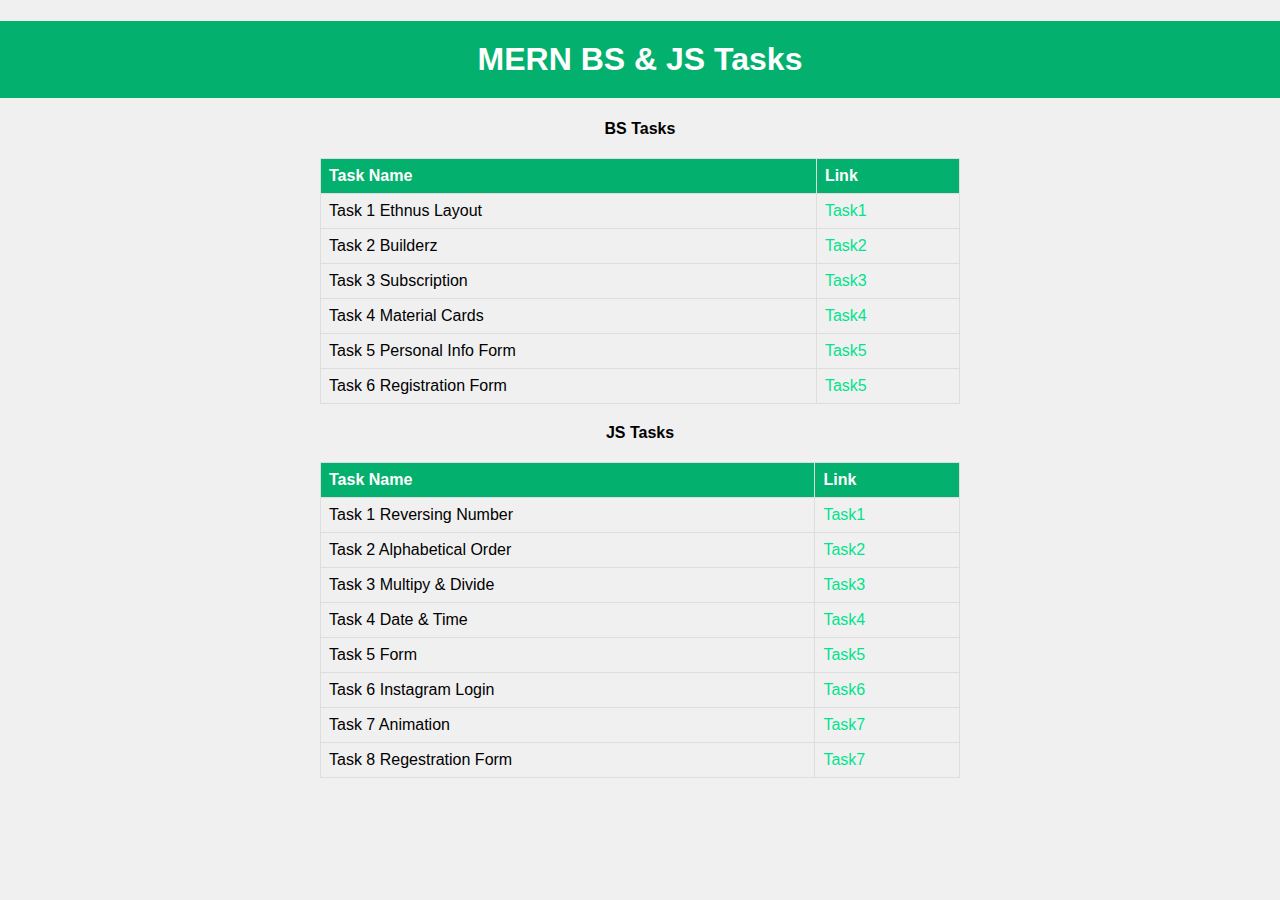
==== bs/Task-4.html @ 4a541112 "Add files via upload" ====
<!DOCTYPE html>
<html lang="en">
  <head>
    <meta charset="UTF-8" />
    <meta name="viewport" content="width=device-width, initial-scale=1.0" />
    <title>Task List</title>

    <style>
      body {
        font-family: Arial, sans-serif;
        background-color: #f0f0f0;
        margin: 0;
        padding: 0;
      }
      h1 {
        background-color: #04b06e;
        color: #fff;
        padding: 20px;
        text-align: center;
      }
  
      table {
        width: 50%;
        margin: 20px auto;
        border-collapse: collapse;
      }
  
      th, td {
        border: 1px solid #ddd;
        padding: 8px;
        text-align: left;
      }
  
      th {
        background-color: #04b06e;
        color: #fff;
      }
  
      a {
        text-decoration: none;
        color: #02e38d;
      }
  
      a:hover {
        text-decoration: underline;
      }
  
      p {
        margin: 20px 0;
        font-weight: bold;
      }
    </style>
  </head>
  <body>
    <h1>MERN BS & JS Tasks</h1>
    <center><p>BS Tasks</p></center>
    <table>
      <th>Task Name</th>
      <th>Link</th>
      <tr>
        <td>Task 1 Ethnus Layout</td>
        <td><a href="bs/Task-1.html">Task1</a></td>
      </tr>
      <tr>
        <td>Task 2 Builderz </td>
        <td><a href="bs/Task-2.html">Task2</a></td>
      </tr>
      <tr>
        <td>Task 3 Subscription</td>
        <td><a href="bs/Task-3.html">Task3</a></td>
      </tr>
      <tr>
        <td>Task 4 Material Cards</td>
        <td><a href="bs/Task-4.html">Task4</a></td>
      </tr>
      <tr>
        <td>Task 5 Personal Info Form</td>
        <td><a href="bs/Task-5.html">Task5</a></td>
      </tr>
      <tr>
        <td>Task 6 Registration Form</td>
        <td><a href="bs/Task-6.html">Task5</a></td>
      </tr>
    </table>

    <center><p>JS Tasks</p></center>
    <table>
      <th>Task Name</th>
      <th>Link</th>
      <tr>
        <td>Task 1 Reversing Number </td>
        <td><a href="js/Task-1.html">Task1</a></td>
      </tr>
      <tr>
        <td>Task 2 Alphabetical Order</td>
        <td><a href="js/Task-2.html">Task2</a></td>
      </tr>
      <tr>
        <td>Task 3 Multipy & Divide</td>
        <td><a href="js/Task-3.html">Task3</a></td>
      </tr>
      <tr>
        <td>Task 4 Date & Time</td>
        <td><a href="js/Task-4.html">Task4</a></td>
      </tr>
      <tr>
        <td>Task 5 Form</td>
        <td><a href="js/Task-5.html">Task5</a></td>
      </tr>
      <tr>
        <td>Task 6 Instagram Login</td>
        <td><a href="js/Task-6.html">Task6</a></td>
      </tr>
      <tr>
        <td>Task 7 Animation</td>
        <td><a href="js/Task-7.html">Task7</a></td>
      </tr>
      <tr>
        <td>Task 8 Regestration Form</td>
        <td><a href="js/Task-7.html">Task7</a></td>
      </tr>
    </table>
  </body>
</html>
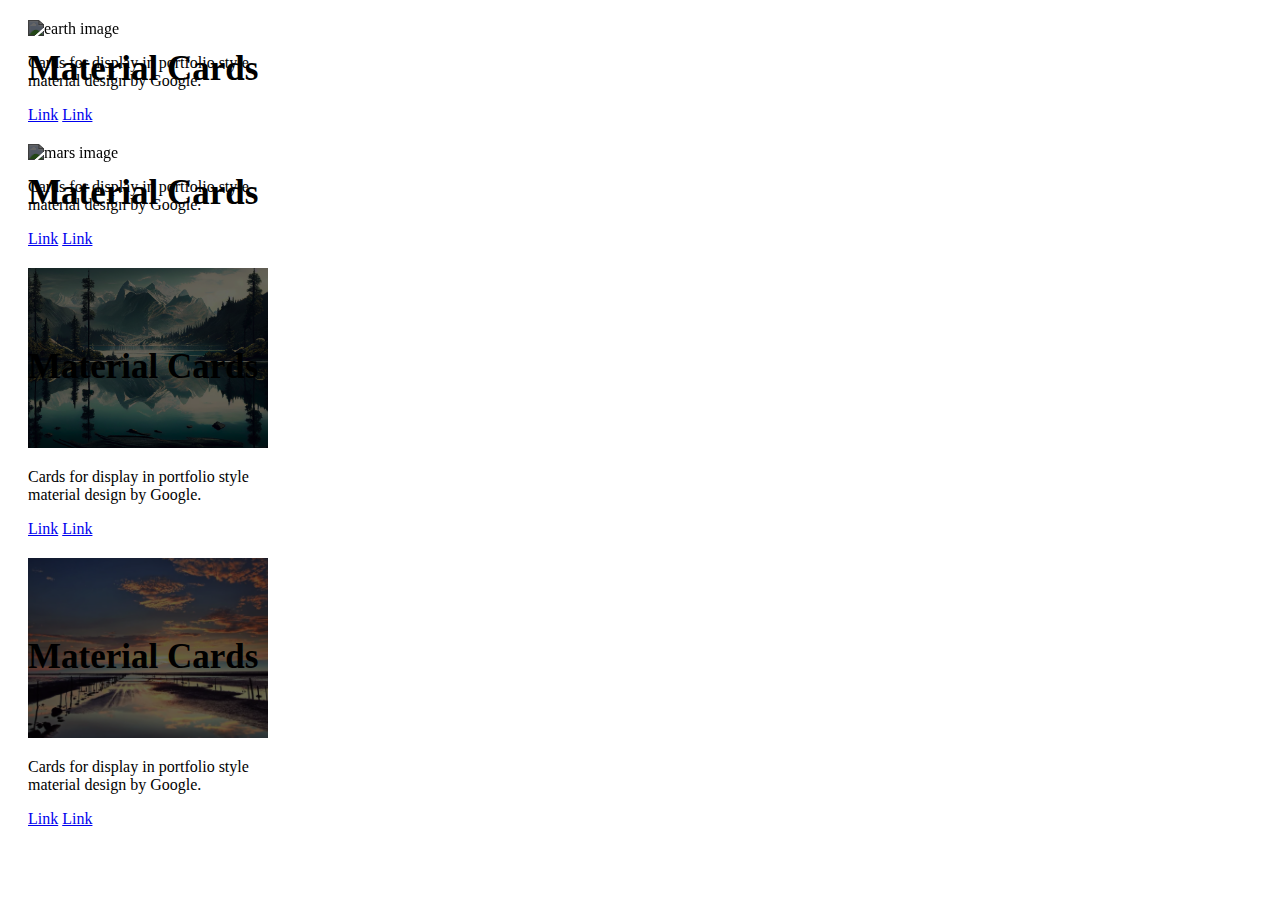
==== commit 9150524a: "Update Task-4.html" ====
--- a/bs/Task-4.html
+++ b/bs/Task-4.html
@@ -1,124 +1,84 @@
 <!DOCTYPE html>
 <html lang="en">
-  <head>
-    <meta charset="UTF-8" />
-    <meta name="viewport" content="width=device-width, initial-scale=1.0" />
-    <title>Task List</title>
-
-    <style>
-      body {
-        font-family: Arial, sans-serif;
-        background-color: #f0f0f0;
-        margin: 0;
-        padding: 0;
-      }
-      h1 {
-        background-color: #04b06e;
-        color: #fff;
-        padding: 20px;
-        text-align: center;
-      }
-  
-      table {
-        width: 50%;
-        margin: 20px auto;
-        border-collapse: collapse;
-      }
-  
-      th, td {
-        border: 1px solid #ddd;
-        padding: 8px;
-        text-align: left;
-      }
-  
-      th {
-        background-color: #04b06e;
-        color: #fff;
-      }
-  
-      a {
-        text-decoration: none;
-        color: #02e38d;
-      }
-  
-      a:hover {
-        text-decoration: underline;
-      }
-  
-      p {
-        margin: 20px 0;
-        font-weight: bold;
-      }
-    </style>
-  </head>
-  <body>
-    <h1>MERN BS & JS Tasks</h1>
-    <center><p>BS Tasks</p></center>
-    <table>
-      <th>Task Name</th>
-      <th>Link</th>
-      <tr>
-        <td>Task 1 Ethnus Layout</td>
-        <td><a href="bs/Task-1.html">Task1</a></td>
-      </tr>
-      <tr>
-        <td>Task 2 Builderz </td>
-        <td><a href="bs/Task-2.html">Task2</a></td>
-      </tr>
-      <tr>
-        <td>Task 3 Subscription</td>
-        <td><a href="bs/Task-3.html">Task3</a></td>
-      </tr>
-      <tr>
-        <td>Task 4 Material Cards</td>
-        <td><a href="bs/Task-4.html">Task4</a></td>
-      </tr>
-      <tr>
-        <td>Task 5 Personal Info Form</td>
-        <td><a href="bs/Task-5.html">Task5</a></td>
-      </tr>
-      <tr>
-        <td>Task 6 Registration Form</td>
-        <td><a href="bs/Task-6.html">Task5</a></td>
-      </tr>
-    </table>
-
-    <center><p>JS Tasks</p></center>
-    <table>
-      <th>Task Name</th>
-      <th>Link</th>
-      <tr>
-        <td>Task 1 Reversing Number </td>
-        <td><a href="js/Task-1.html">Task1</a></td>
-      </tr>
-      <tr>
-        <td>Task 2 Alphabetical Order</td>
-        <td><a href="js/Task-2.html">Task2</a></td>
-      </tr>
-      <tr>
-        <td>Task 3 Multipy & Divide</td>
-        <td><a href="js/Task-3.html">Task3</a></td>
-      </tr>
-      <tr>
-        <td>Task 4 Date & Time</td>
-        <td><a href="js/Task-4.html">Task4</a></td>
-      </tr>
-      <tr>
-        <td>Task 5 Form</td>
-        <td><a href="js/Task-5.html">Task5</a></td>
-      </tr>
-      <tr>
-        <td>Task 6 Instagram Login</td>
-        <td><a href="js/Task-6.html">Task6</a></td>
-      </tr>
-      <tr>
-        <td>Task 7 Animation</td>
-        <td><a href="js/Task-7.html">Task7</a></td>
-      </tr>
-      <tr>
-        <td>Task 8 Regestration Form</td>
-        <td><a href="js/Task-7.html">Task7</a></td>
-      </tr>
-    </table>
-  </body>
+<head>
+    <meta charset="UTF-8">
+    <meta name="viewport" content="width=device-width, initial-scale=1.0">
+    <title>Task 4</title>
+    <link href="https://cdn.jsdelivr.net/npm/bootstrap@5.3.2/dist/css/bootstrap.min.css" rel="stylesheet" integrity="sha384-T3c6CoIi6uLrA9TneNEoa7RxnatzjcDSCmG1MXxSR1GAsXEV/Dwwykc2MPK8M2HN" crossorigin="anonymous">
+    <link rel="stylesheet" href="styles/style4.css">
+</head>
+<body>
+    <div class="container">
+        <div class="row  ms-auto me-auto gap-0">
+            <div class="col col-lg-3 col-me-4">
+                <div class="card shadow border-0" style="width: 15rem;">
+                    <div class="card-img-top">
+                        <img src="assets/card1.jpg" alt="earth image">
+                        <h1 class="card-img-overlay text-uppercase fw-light text-white">Material Cards</h1>
+                    </div>
+                    <div class="card-body">
+                        <p class="card-text mt-2 mb-2">
+                            Cards for display in portfolio style material design by Google.
+                        </p>
+                    </div>
+                    <div class="card-footer bg-white mb-5 pb-5">
+                        <a href="#" class="h5 fw-normal card-link text-warning text-uppercase text-decoration-none">Link</a>
+                        <a href="#" class="h5 fw-normal card-link text-warning text-uppercase text-decoration-none">Link</a>
+                    </div>
+                </div>
+            </div>
+            <div class="col col-lg-3 col-me-4">
+                <div class="card shadow border-0" style="width: 15rem;">
+                    <div class="card-img-top">
+                        <img src="assets/card2.jpg" alt="mars image">
+                        <h1 class="card-img-overlay text-uppercase fw-light text-white">Material Cards</h1>
+                    </div>
+                    <div class="card-body">
+                        <p class="card-text mt-2 mb-2">
+                            Cards for display in portfolio style material design by Google.
+                        </p>
+                    </div>
+                    <div class="card-footer bg-white mb-5 pb-5">
+                        <a href="#" class="h5 fw-normal card-link text-warning text-uppercase text-decoration-none">Link</a>
+                        <a href="#" class="h5 fw-normal card-link text-warning text-uppercase text-decoration-none">Link</a>
+                    </div>
+                </div>
+            </div>
+            <div class="col col-lg-3 col-me-4">
+                <div class="card shadow border-0" style="width: 15rem;">
+                    <div class="card-img-top">
+                        <img src="assets/card3.jpg" alt="saturn image">
+                        <h1 class="card-img-overlay text-uppercase fw-light text-white">Material Cards</h1>
+                    </div>
+                    <div class="card-body">
+                        <p class="card-text mt-2 mb-2">
+                            Cards for display in portfolio style material design by Google.
+                        </p>
+                    </div>
+                    <div class="card-footer bg-white mb-5 pb-5">
+                        <a href="#" class="h5 fw-normal card-link text-warning text-uppercase text-decoration-none">Link</a>
+                        <a href="#" class="h5 fw-normal card-link text-warning text-uppercase text-decoration-none">Link</a>
+                    </div>
+                </div>
+            </div>
+            <div class="col col-lg-3 col-me-4">
+                <div class="card shadow border-0" style="width: 15rem;">
+                    <div class="card-img-top">
+                        <img src="assets/card4.jpg" alt="neptune image">
+                        <h1 class="card-img-overlay text-uppercase fw-light text-white">Material Cards</h1>
+                    </div>
+                    <div class="card-body">
+                        <p class="card-text mt-2 mb-2">
+                            Cards for display in portfolio style material design by Google.
+                        </p>
+                    </div>
+                    <div class="card-footer bg-white mb-5 pb-5">
+                        <a href="#" class="h5 fw-normal card-link text-warning text-uppercase text-decoration-none">Link</a>
+                        <a href="#" class="h5 fw-normal card-link text-warning text-uppercase text-decoration-none">Link</a>
+                    </div>
+                </div>
+            </div>
+        </div>
+    </div>
+</body>
 </html>
--- a/bs/styles/style4.css
+++ b/bs/styles/style4.css
@@ -0,0 +1,37 @@
+.card{
+    border-radius: 3px;
+    margin: 20px;
+}
+
+.card-img-top{
+    position: relative;
+}
+
+.card-img-top .card-img-overlay{
+    position: absolute;
+    bottom: 0;
+    top: 30%;
+    transition: 0.2s;
+}
+
+.card-img-top img{
+    width: 15rem;
+    height: 180px;	
+    filter:  brightness(40%);
+    object-fit:cover;
+    
+    transition: 0.2s;
+}
+
+.card-img-top:hover img{
+    height: 240px;
+    filter:  brightness(70%);
+}
+
+.card-img-top:hover .card-img-overlay{
+    top: 50%;
+}
+
+h1{
+    font-size: 35px;
+}
